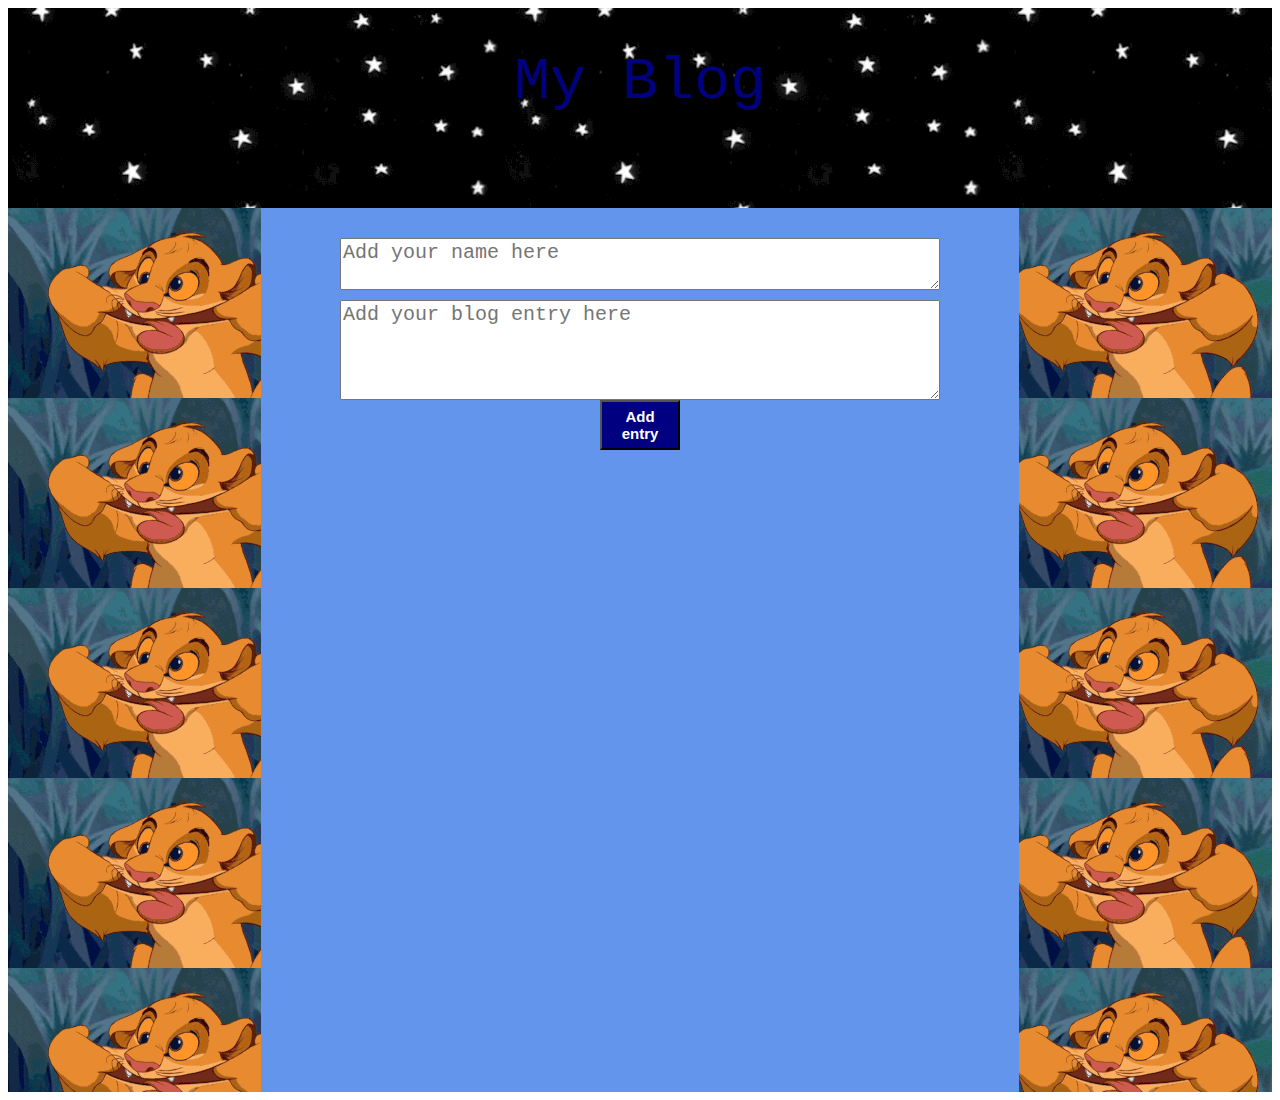
==== blog practice/index.html @ e0e68522 "gif backgrounds" ====
<html>
  <head>
    <link href="main.css" rel="stylesheet" />
  </head>
  <body>
    <div class="header centerChildren"><div id="headerText">My Blog</div></div>
    <div id="blogBody">
      <div id="blogBodyInner">
        <div id="blogEntryContainer" class="centerChildren">
          <textarea id="blogEntryName" placeholder="Add your name here"></textarea>
          <textarea id="blogEntryText" placeholder="Add your blog entry here"></textarea>
          <br/>
          <button id="addEntryBtn" onclick="addEntryToBlog()">Add entry</button>
        </div>
        <div id="blogDetails">
        </div>
      </div>
    </div>
    <script src="blog.js" type="text/javascript"></script>
  </body>
</html>
---- blog practice/main.css ----
body {
}

.centerChildren {
  text-align: center;
}

.header {
  font-size: 60px;
  font-family: monospace;
  color:#000080;
  background-image: url("headerbg.gif");
  height: 200px;
}

#headerText {
  padding-top: 40px;
}

#addEntryBtn {
  width: 80px;
  height: 50px;
  background-color: #000080;
  color: white;
  font-size: 15px;
  font-weight: 700;
}

#blogEntryContainer {
  padding-top: 30px;
  padding-bottom: 40px;
}

#blogEntryText {
  height: 100px;
  width: 600px;
  font-size: 20px;
}

#blogEntryName {
  width: 600px;
  margin-bottom: 10px;
  font-size: 20px;
}

#blogDetails {
  width: 800px;
  padding-left: 30px;
  padding-right: 30px;
}

.blogEntry {
  margin-bottom: 5px;
  font-size: 20px;
  color: maroon;
}

.blogDate {
  margin-bottom: 20px;
  font-size: 12px;
  color: maroon;
}

#blogBody {
  background-image: url("blogbg.gif");
  height: 100%;
  border-top
}

#blogBodyInner {
  width: 60%;
  margin: 0 auto;
  background-color: #6495ED;
  height: 100%;
}
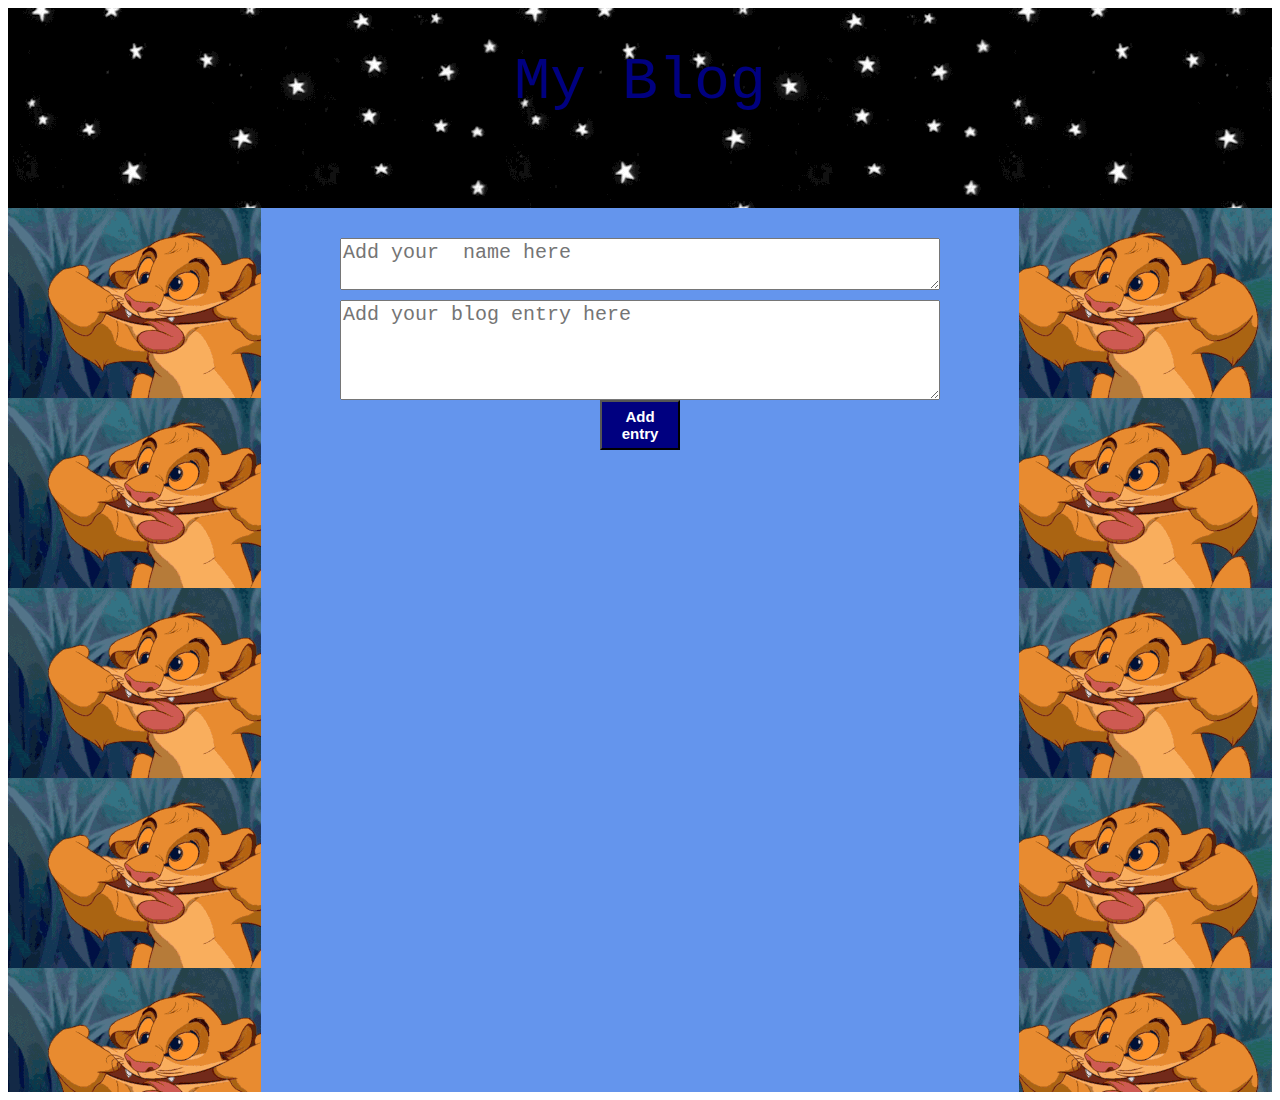
==== commit 4f30cb6a: "added website" ====
--- a/blog practice/index.html
+++ b/blog practice/index.html
@@ -7,7 +7,7 @@
     <div id="blogBody">
       <div id="blogBodyInner">
         <div id="blogEntryContainer" class="centerChildren">
-          <textarea id="blogEntryName" placeholder="Add your name here"></textarea>
+          <textarea id="blogEntryName" placeholder="Add your  name here"></textarea>
           <textarea id="blogEntryText" placeholder="Add your blog entry here"></textarea>
           <br/>
           <button id="addEntryBtn" onclick="addEntryToBlog()">Add entry</button>
